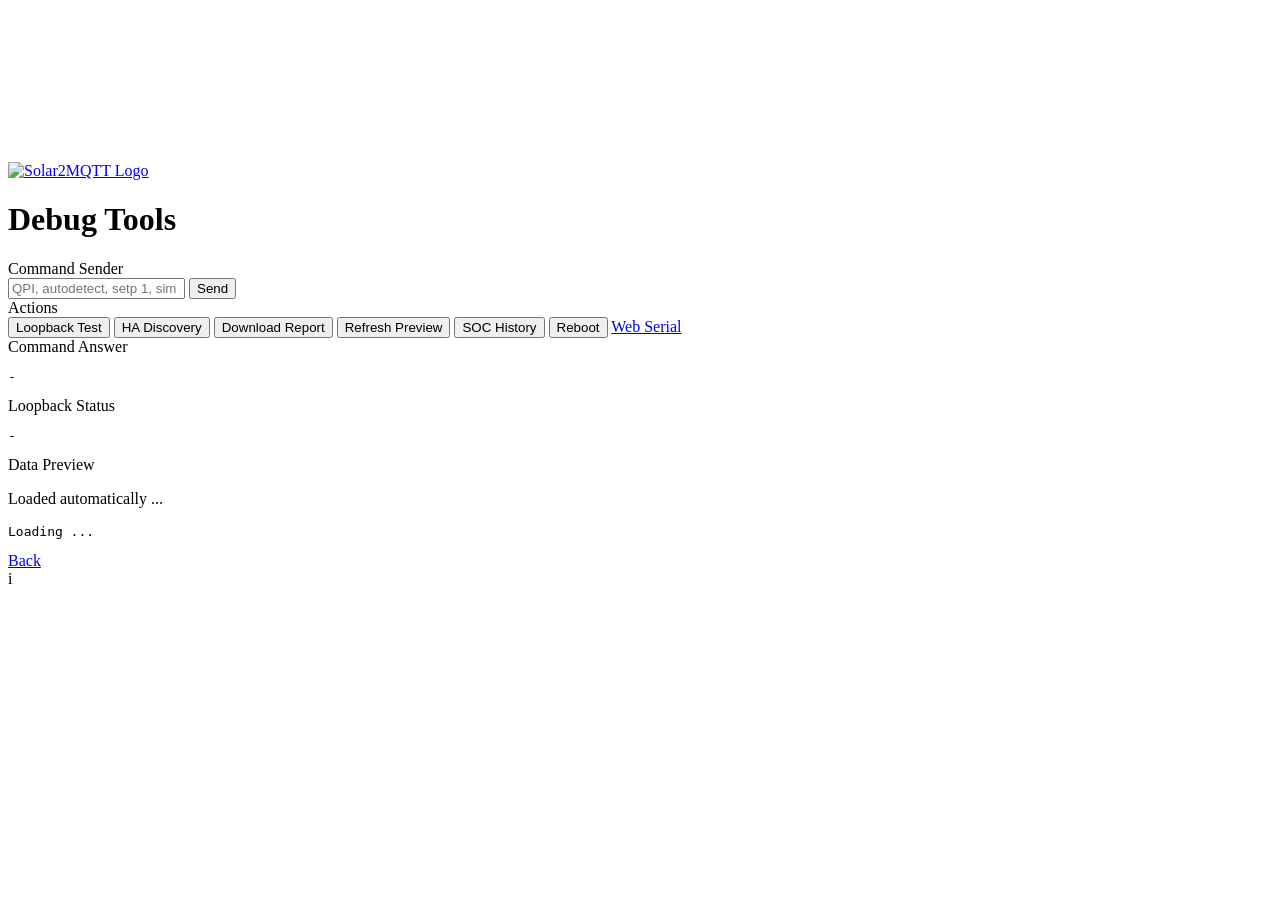
==== src/webUI/debug.html @ 5794ae3e "Add SOC history diagnostic button" ====
<!DOCTYPE html>
<html lang="en">
<head>
  <meta charset="utf-8">
  <meta name="viewport" content="width=device-width, initial-scale=1.0, user-scalable=no">
  <title>Solar2MQTT Debug</title>
  <link rel="icon" href="/favicon.svg" type="image/svg+xml" sizes="any">
  <link rel="stylesheet" href="/style.css">
</head>
<body>
  <canvas id="particleCanvas"></canvas>

  <div id="container">
    <div id="header">
      <a href="/"><img id="logo" src="/logo.svg" alt="Solar2MQTT Logo"></a>
      <h1>Debug Tools</h1>
    </div>

    <div id="statusbar"></div>

    <div class="panel">
      <div class="detailSplitter">Command Sender</div>
      
      <form id="commandForm" class="command-row">
        <input id="commandInput" type="text" name="command" autocomplete="off" spellcheck="false" placeholder="QPI, autodetect, setp 1, sim on/off/status">
        <button type="submit" class="btn">Send</button>
      </form>

      <div class="detailSplitter">Actions</div>
      <div class="button-grid">
        <button id="loopbackBtn" type="button" class="btn">Loopback Test</button>
        <button id="haBtn" type="button" class="btn">HA Discovery</button>
        <button id="reportBtn" type="button" class="btn">Download Report</button>
        <button id="previewDataBtn" type="button" class="btn">Refresh Preview</button>
        <button id="socDiagBtn" type="button" class="btn">SOC History</button>
        <button id="rebootBtn" type="button" class="btn">Reboot</button>
        <a class="btn btn-outline" href="/webserial" target="_blank" rel="noopener">Web Serial</a>
      </div>
    </div>

    <div class="panel">
      <div class="detailSplitter">Command Answer</div>
      <pre id="commandAnswer" class="mono">-</pre>
    </div>

    <div class="panel">
      <div class="detailSplitter">Loopback Status</div>
      <pre id="loopbackInfo" class="mono">-</pre>
    </div>

    <div class="panel">
      <div class="detailSplitter">Data Preview</div>
      <p id="dataPreviewMeta" class="hint">Loaded automatically ...</p>
      <pre id="dataPreview" class="mono">Loading ...</pre>
    </div>

    <div class="button-stack">
      <a class="btn btn-outline" href="/menu">Back</a>
    </div>
  </div>

  <div id="toast"><span id="toast-icon">i</span><span id="toast-msg"></span></div>
  <script src="/statusbar.js"></script>
  <script src="/backgroundCanvas.js"></script>
  <script src="/app.js"></script>
</body>
</html>
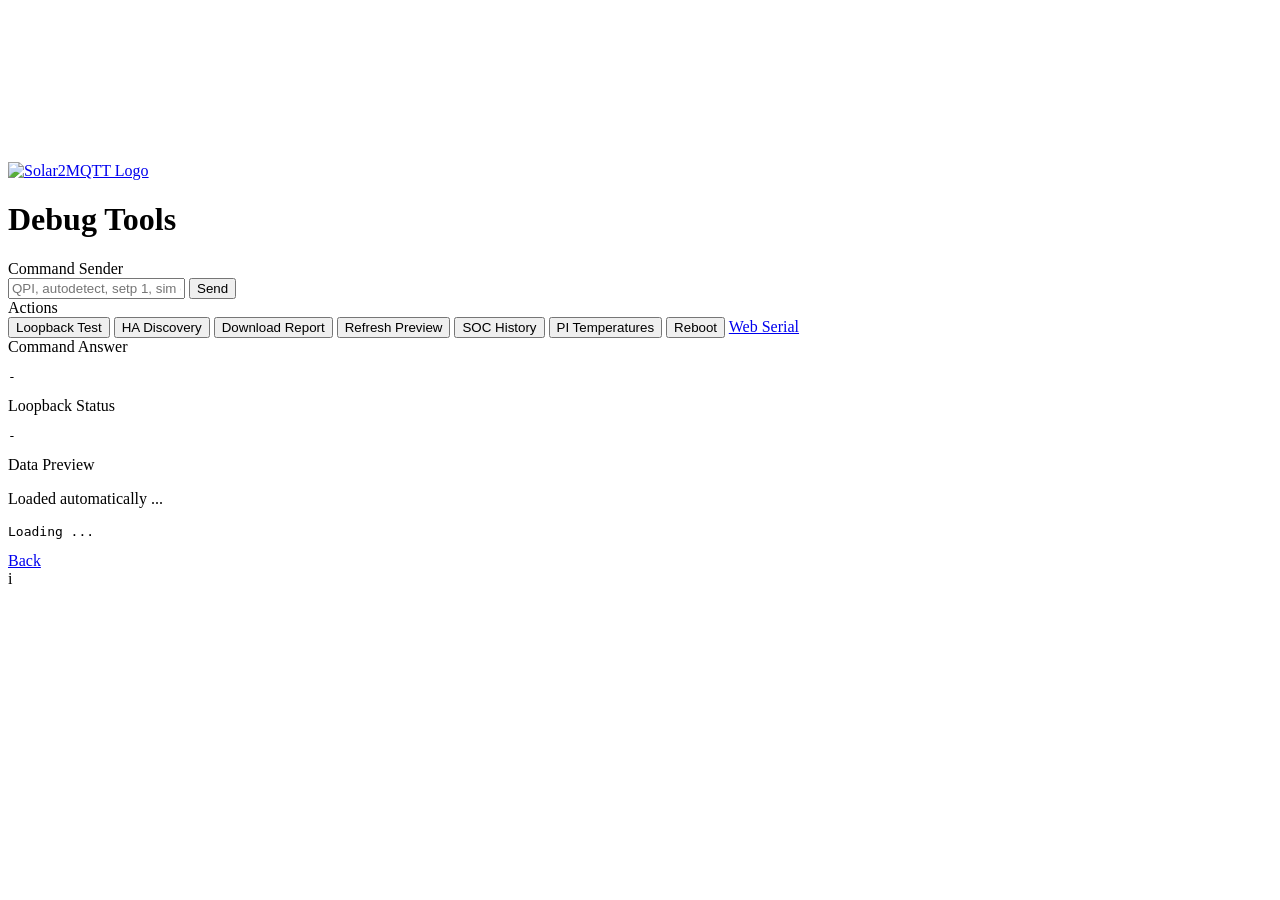
==== commit 29ecfde4: "Add PI temperature probe button" ====
--- a/src/webUI/debug.html
+++ b/src/webUI/debug.html
@@ -33,6 +33,7 @@
         <button id="reportBtn" type="button" class="btn">Download Report</button>
         <button id="previewDataBtn" type="button" class="btn">Refresh Preview</button>
         <button id="socDiagBtn" type="button" class="btn">SOC History</button>
+        <button id="piTempsBtn" type="button" class="btn">PI Temperatures</button>
         <button id="rebootBtn" type="button" class="btn">Reboot</button>
         <a class="btn btn-outline" href="/webserial" target="_blank" rel="noopener">Web Serial</a>
       </div>
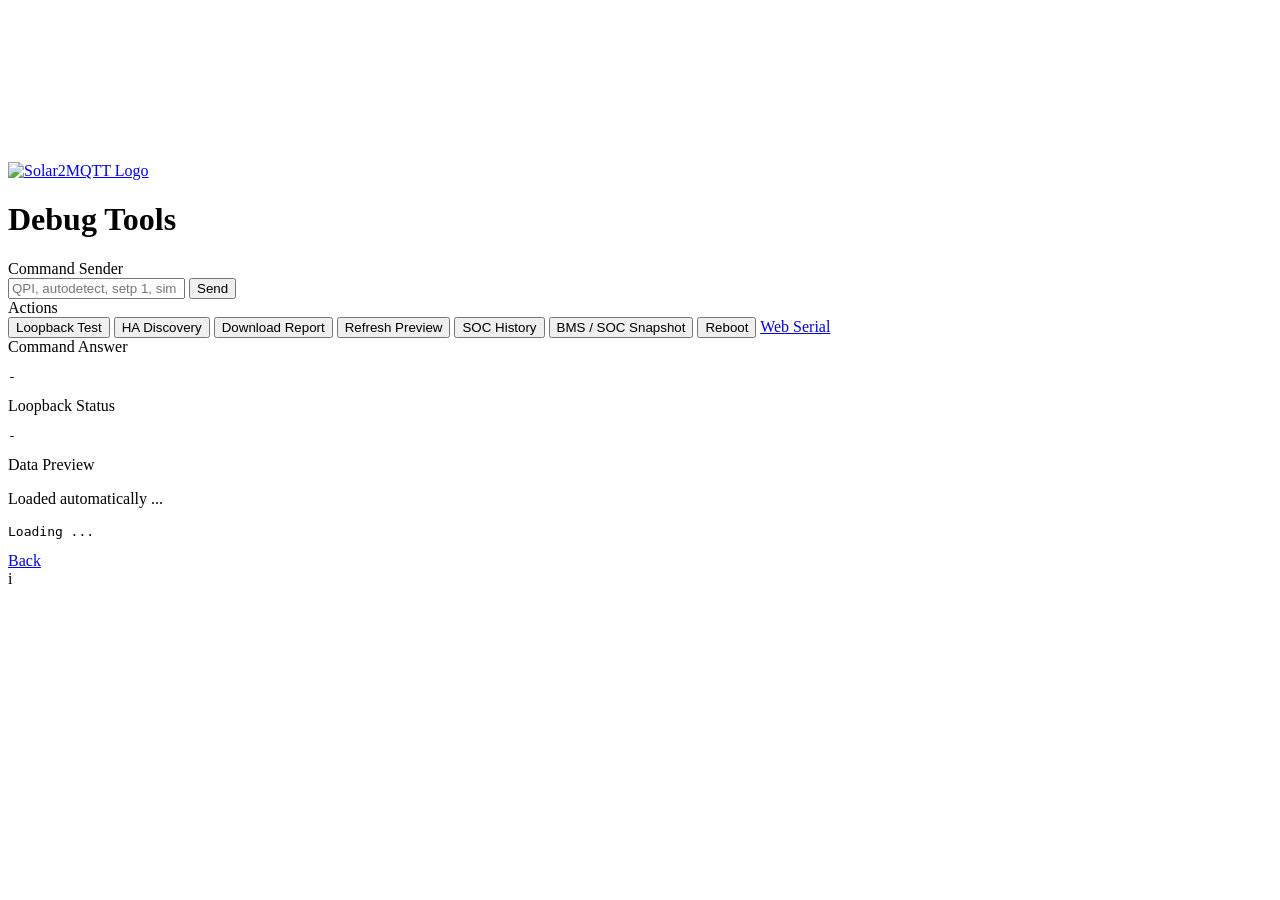
==== commit 52b7d117: "Replace failed PI temperature button with BMS SOC snapshot" ====
--- a/src/webUI/debug.html
+++ b/src/webUI/debug.html
@@ -33,7 +33,7 @@
         <button id="reportBtn" type="button" class="btn">Download Report</button>
         <button id="previewDataBtn" type="button" class="btn">Refresh Preview</button>
         <button id="socDiagBtn" type="button" class="btn">SOC History</button>
-        <button id="piTempsBtn" type="button" class="btn">PI Temperatures</button>
+        <button id="bmsDiagBtn" type="button" class="btn">BMS / SOC Snapshot</button>
         <button id="rebootBtn" type="button" class="btn">Reboot</button>
         <a class="btn btn-outline" href="/webserial" target="_blank" rel="noopener">Web Serial</a>
       </div>
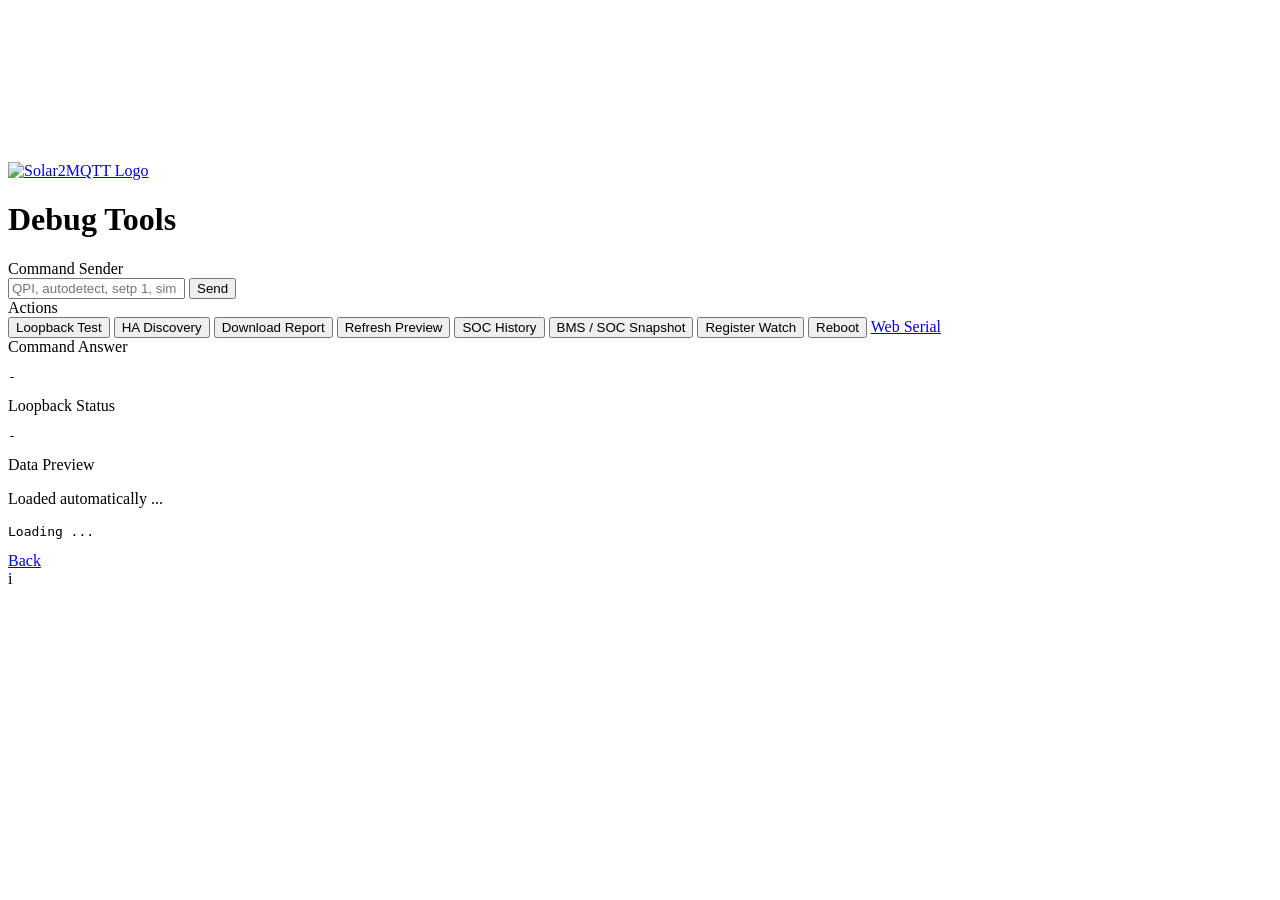
==== commit 446f2bea: "Add PowMr register watch button" ====
--- a/src/webUI/debug.html
+++ b/src/webUI/debug.html
@@ -34,6 +34,7 @@
         <button id="previewDataBtn" type="button" class="btn">Refresh Preview</button>
         <button id="socDiagBtn" type="button" class="btn">SOC History</button>
         <button id="bmsDiagBtn" type="button" class="btn">BMS / SOC Snapshot</button>
+        <button id="powmrWatchBtn" type="button" class="btn">Register Watch</button>
         <button id="rebootBtn" type="button" class="btn">Reboot</button>
         <a class="btn btn-outline" href="/webserial" target="_blank" rel="noopener">Web Serial</a>
       </div>
